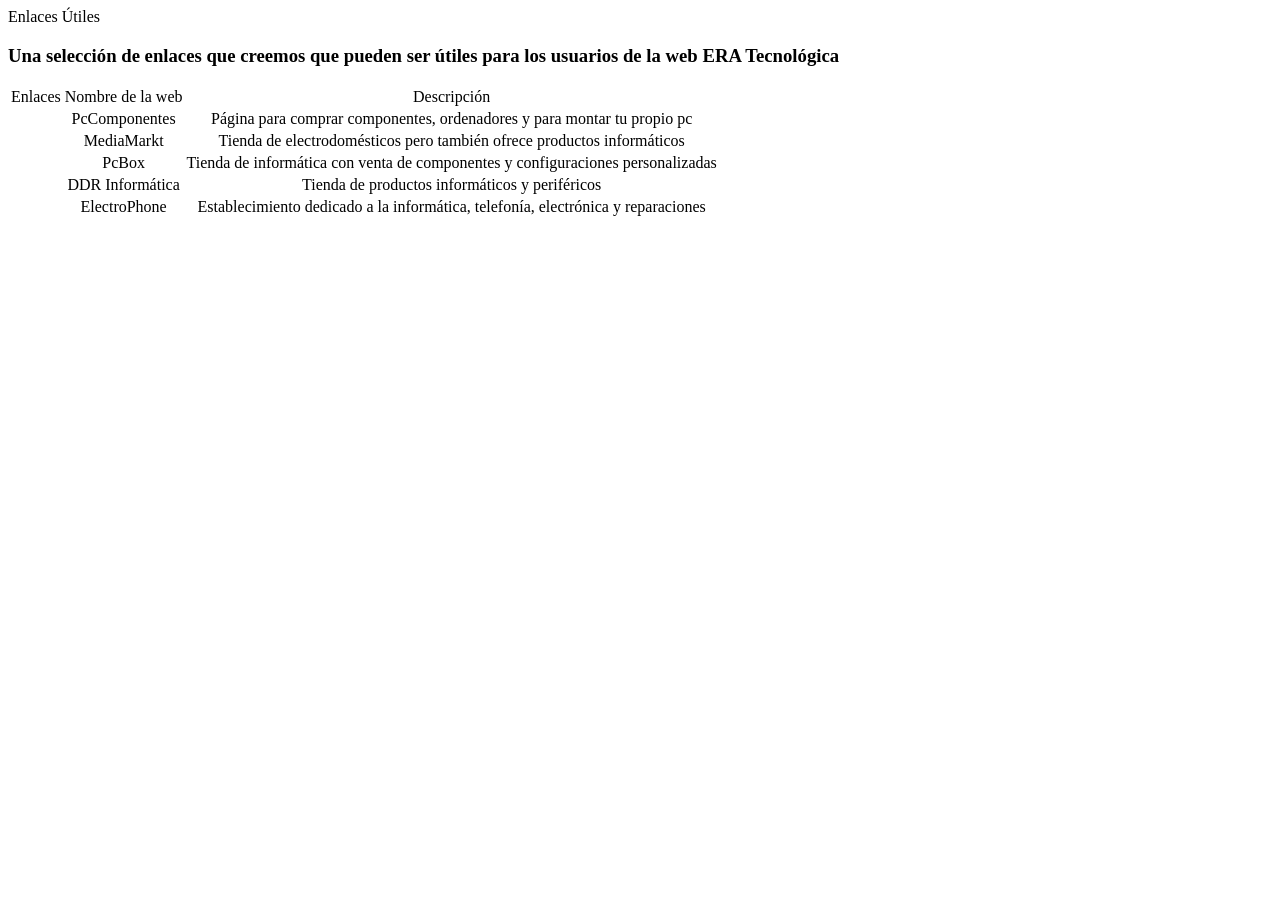
==== HTML/enlacesUtiles.html @ c011cda5 "Initial commit Co-authored-by: Copilot <223556219+Copilot@users.noreply.github.com>" ====
<!DOCTYPE html>
<html lang="es">
<head>
    <meta charset="UTF-8">
    <meta name="viewport" content="width=device-width, initial-scale=1.0">
    <title>Enlaces Útiles</title>
    <meta name="author" content="Adrián Blanco">
    <meta name="author" content="Erik Corraliza">
    <meta name="author" content="Raúl Sanguino">
    <link rel="stylesheet" href="./CSS/enlacesUtiles.css">
</head>
<body>
    <h!>Enlaces Útiles</h1>
    <h3>Una selección de enlaces que creemos que pueden ser útiles para los usuarios de la web ERA Tecnológica</h3>
    <table>
        <tr align="center">
            <td>Enlaces</td>
            <td>Nombre de la web</td>
            <td>Descripción</td>
        </tr>
        <tr align="center">
            <td><a href="https://pccomponentes.com"></a></td>
            <td>PcComponentes</td>
            <td>Página para comprar componentes, ordenadores y para montar tu propio pc</td>
        </tr>
        <tr align="center">
            <td><a href="https://mediamarkt.es"></a></td>
            <td>MediaMarkt</td>
            <td>Tienda de electrodomésticos pero también ofrece productos informáticos</td>
        </tr>
        <tr align="center">
            <td><a href="https://pcbox.com"></a></td>
            <td>PcBox</td>
            <td>Tienda de informática con venta de componentes y configuraciones personalizadas</td>
        </tr>
        <tr align="center">
            <td><a href="https://www.ddrinformatica.com"></a></td>
            <td>DDR Informática</td>
            <td>Tienda de productos informáticos y periféricos</td>
        </tr>
        <tr align="center">
            <td><a href="https://www.facebook.com/ElectrophoneCaceres/?locale=es_ES"></a></td>
            <td>ElectroPhone</td>
            <td>Establecimiento dedicado a la informática, telefonía, electrónica y reparaciones</td>
        </tr>
    </table>
</body>
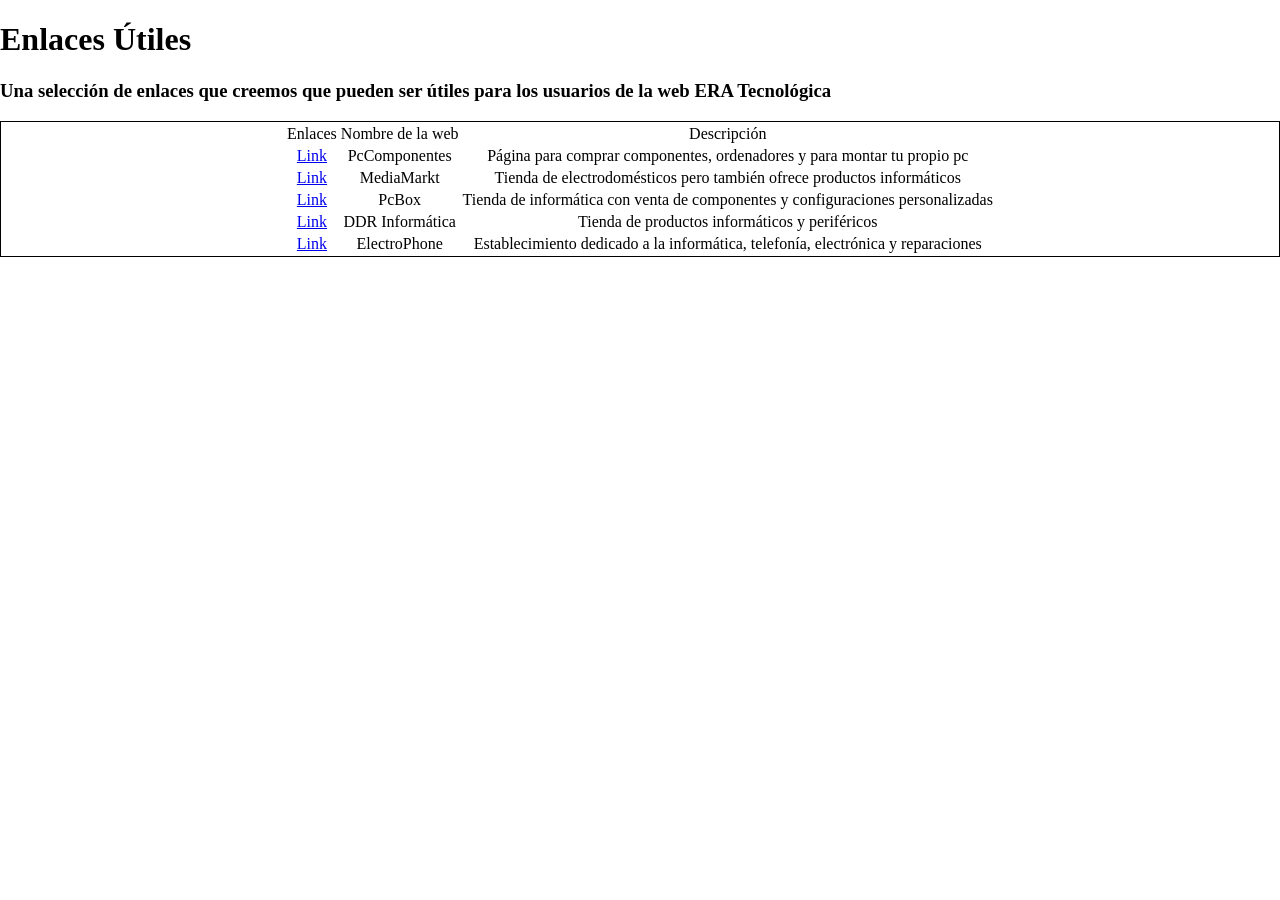
==== commit dbfaa145: "enlaces utiles y contacto" ====
--- a/HTML/enlacesUtiles.html
+++ b/HTML/enlacesUtiles.html
@@ -7,10 +7,10 @@
     <meta name="author" content="Adrián Blanco">
     <meta name="author" content="Erik Corraliza">
     <meta name="author" content="Raúl Sanguino">
-    <link rel="stylesheet" href="./CSS/enlacesUtiles.css">
+    <link rel="stylesheet" href="../CSS/enlacesUtiles.css">
 </head>
 <body>
-    <h!>Enlaces Útiles</h1>
+    <h1>Enlaces Útiles</h1>
     <h3>Una selección de enlaces que creemos que pueden ser útiles para los usuarios de la web ERA Tecnológica</h3>
     <table>
         <tr align="center">
@@ -19,27 +19,27 @@
             <td>Descripción</td>
         </tr>
         <tr align="center">
-            <td><a href="https://pccomponentes.com"></a></td>
+            <td><a href="https://pccomponentes.com">Link</a></td>
             <td>PcComponentes</td>
             <td>Página para comprar componentes, ordenadores y para montar tu propio pc</td>
         </tr>
         <tr align="center">
-            <td><a href="https://mediamarkt.es"></a></td>
+            <td><a href="https://mediamarkt.es">Link</a></td>
             <td>MediaMarkt</td>
             <td>Tienda de electrodomésticos pero también ofrece productos informáticos</td>
         </tr>
         <tr align="center">
-            <td><a href="https://pcbox.com"></a></td>
+            <td><a href="https://pcbox.com">Link</a></td>
             <td>PcBox</td>
             <td>Tienda de informática con venta de componentes y configuraciones personalizadas</td>
         </tr>
         <tr align="center">
-            <td><a href="https://www.ddrinformatica.com"></a></td>
+            <td><a href="https://www.ddrinformatica.com">Link</a></td>
             <td>DDR Informática</td>
             <td>Tienda de productos informáticos y periféricos</td>
         </tr>
         <tr align="center">
-            <td><a href="https://www.facebook.com/ElectrophoneCaceres/?locale=es_ES"></a></td>
+            <td><a href="https://www.facebook.com/ElectrophoneCaceres/?locale=es_ES">Link</a></td>
             <td>ElectroPhone</td>
             <td>Establecimiento dedicado a la informática, telefonía, electrónica y reparaciones</td>
         </tr>
--- a/CSS/enlacesUtiles.css
+++ b/CSS/enlacesUtiles.css
@@ -0,0 +1,14 @@
+body {
+    font-family: Segoe UI;
+    margin: 0;
+    padding: 0;
+}
+table {
+    display: flex;
+    flex-direction: column;
+    justify-content: center;
+    align-items: center;
+    border: 1px solid black;
+    width: 100%;
+    margin-right: 100px;
+}
